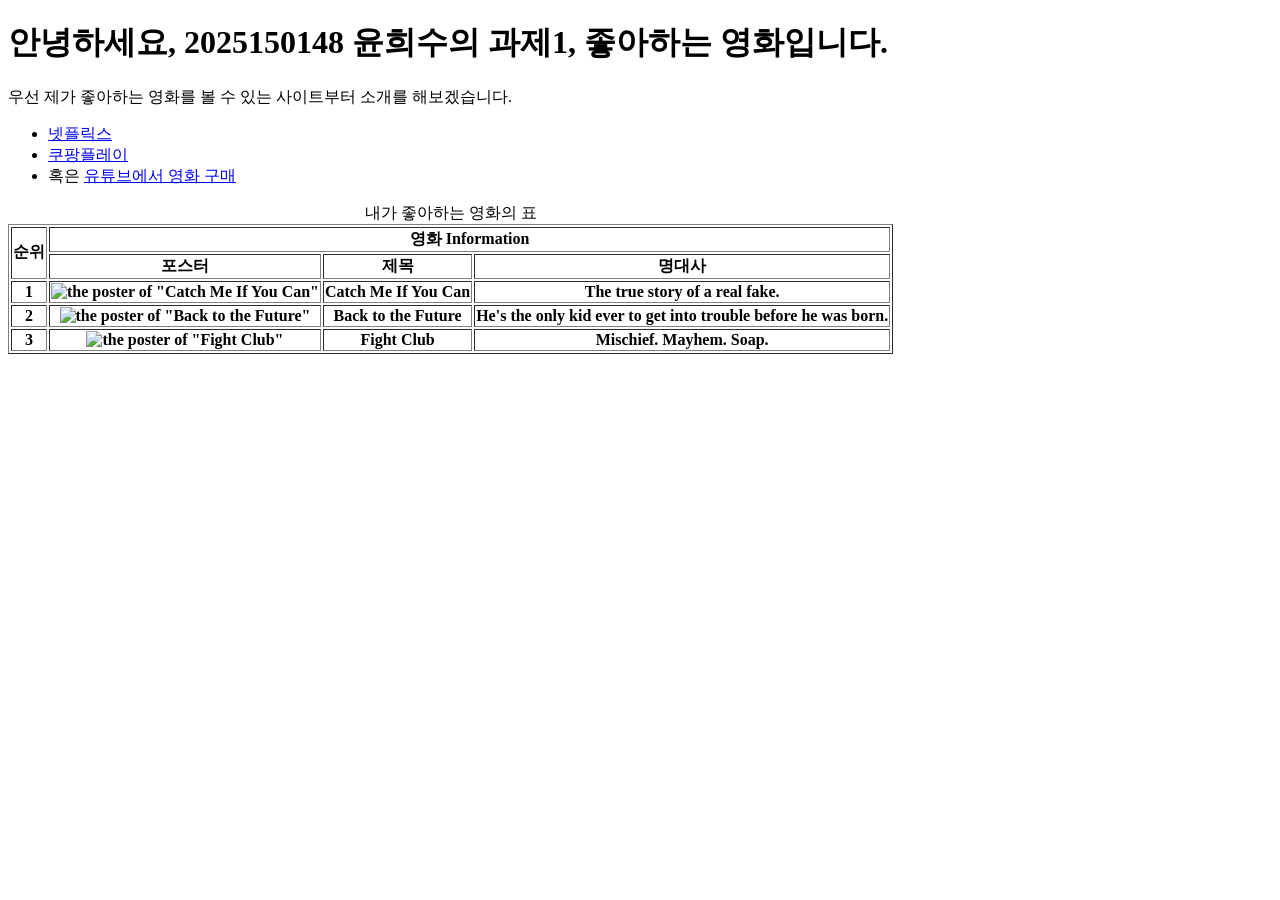
==== LAB1/index.html @ d5c639a6 "lab1 completed" ====
<!DOCTYPE html>
<html>
    <head>
        <meta charset="utf-8">
        <title>LAB1</title>
    </head>
    <body>
        <h1>안녕하세요, 2025150148 윤희수의 과제1, 좋아하는 영화입니다.</h1>
        <p>우선 제가 좋아하는 영화를 볼 수 있는 사이트부터 소개를 해보겠습니다.</p>
        <ul>
            <li> <a href="https://www.netflix.com/kr/"> 넷플릭스 </a></li>
            <li> <a href="https://www.coupangplay.com/"> 쿠팡플레이 </a></li>
            <li> 혹은 <a href="https://www.youtube.com/">유튜브에서 영화 구매</a></li>
        </ul>
    <table border="1">
        <caption>내가 좋아하는 영화의 표</caption>
        <thead>
            <tr>
                <th rowspan="2">순위</th>
                <th colspan="3">영화 Information</th>
            </tr>
            <tr>
                <th>포스터</th>
                <th>제목</th>
                <th>명대사</th>
            </tr>
        </thead>
        <tbody>
            <tr>
                <th>1</th>
                <th><img src = "https://images.velog.io/images/drv98/post/25c5c442-a1aa-4aa4-b5ec-87fee29b8f4f/image.png   " alt = "the poster of &quot;Catch Me If You Can&quot;" width="50px" ></th>
                <th>Catch Me If You Can</th>
                <th>The true story of a real fake.</th>
            </tr>
            <tr>
                <th>2</th>
                <th><img src = "https://images.velog.io/images/drv98/post/25c5c442-a1aa-4aa4-b5ec-87fee29b8f4f/image.png   " alt = "the poster of &quot;Back to the Future&quot;" width="50px" ></th>
                <th>Back to the Future</th>
                <th>He's the only kid ever to get into trouble before he was born.</th>
            </tr>
            <tr>
                <th>3</th>
                <th><img src = "https://images.velog.io/images/drv98/post/25c5c442-a1aa-4aa4-b5ec-87fee29b8f4f/image.png   " alt = "the poster of &quot;Fight Club&quot;" width="50px" ></th>
                <th>Fight Club</th>
                <th>Mischief. Mayhem. Soap.</th>
            </tr>
        </tbody>
    </table>
    </body>
</html>
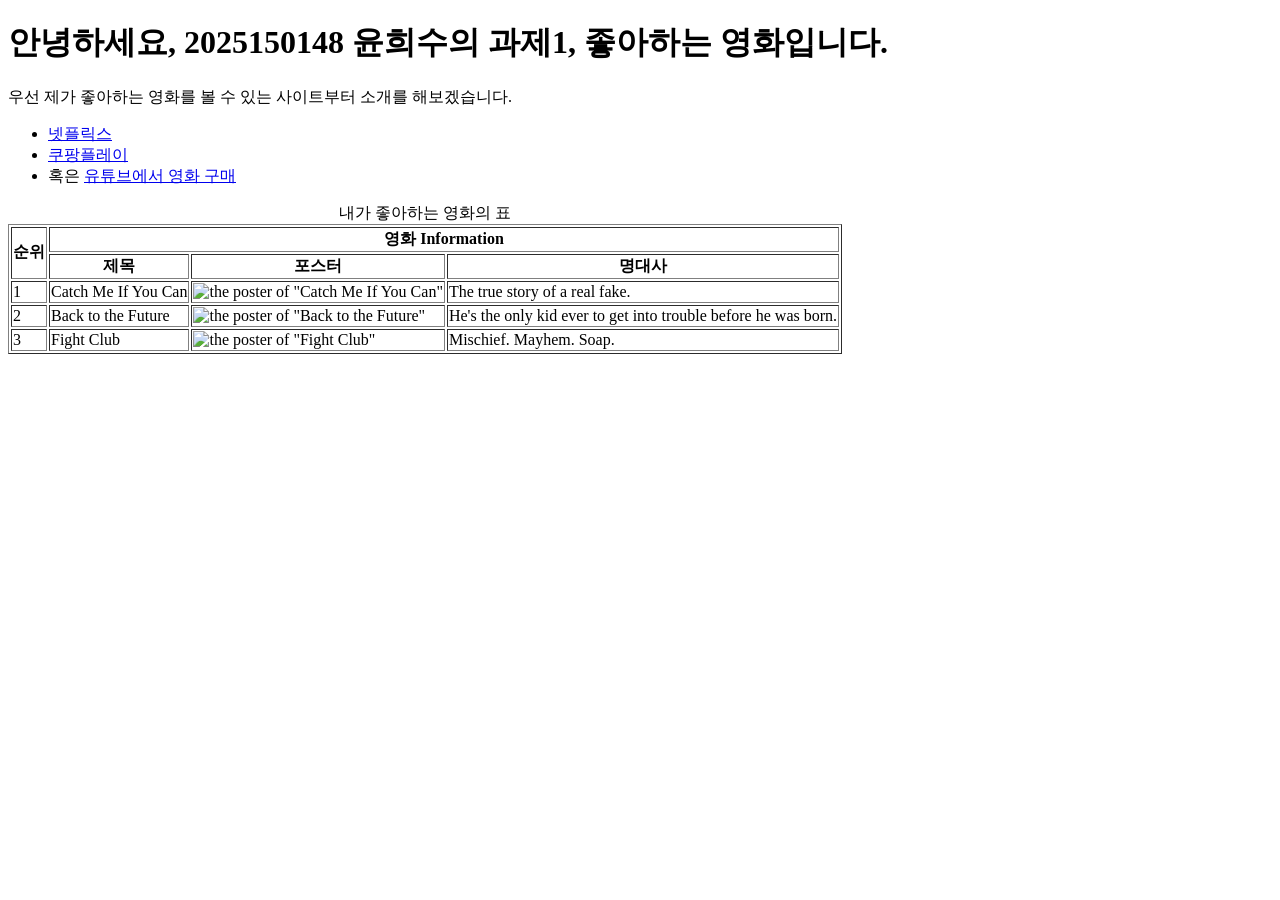
==== commit f88390bb: "LAB1 수정" ====
--- a/LAB1/index.html
+++ b/LAB1/index.html
@@ -14,35 +14,38 @@
         </ul>
     <table border="1">
         <caption>내가 좋아하는 영화의 표</caption>
-        <thead>
+        <tdead>
             <tr>
                 <th rowspan="2">순위</th>
                 <th colspan="3">영화 Information</th>
             </tr>
             <tr>
+                <th>제목</th>
                 <th>포스터</th>
-                <th>제목</th>
                 <th>명대사</th>
             </tr>
-        </thead>
+        </tdead>
         <tbody>
             <tr>
-                <th>1</th>
-                <th><img src = "https://images.velog.io/images/drv98/post/25c5c442-a1aa-4aa4-b5ec-87fee29b8f4f/image.png   " alt = "the poster of &quot;Catch Me If You Can&quot;" width="50px" ></th>
-                <th>Catch Me If You Can</th>
-                <th>The true story of a real fake.</th>
+                <td>1</td>
+                <td>Catch Me If You Can</td>
+                <td><img src = "https://upload.wikimedia.org/wikipedia/en/4/4d/Catch_Me_If_You_Can_2002_movie.jpg" alt = "the poster of &quot;Catch Me If You Can&quot;" width="300" height="500" ></td>
+                
+                <td>The true story of a real fake.</td>
             </tr>
             <tr>
-                <th>2</th>
-                <th><img src = "https://images.velog.io/images/drv98/post/25c5c442-a1aa-4aa4-b5ec-87fee29b8f4f/image.png   " alt = "the poster of &quot;Back to the Future&quot;" width="50px" ></th>
-                <th>Back to the Future</th>
-                <th>He's the only kid ever to get into trouble before he was born.</th>
+                <td>2</td>
+                <td>Back to the Future</td>
+                <td><img src = "https://encrypted-tbn0.gstatic.com/images?q=tbn:ANd9GcSMW80Aj5bF2P8kvoPud-bTPdUlXOXr8j6vxg&s" alt = "the poster of &quot;Back to the Future&quot;" width="300" height="500" ></td>
+                
+                <td>He's the only kid ever to get into trouble before he was born.</td>
             </tr>
             <tr>
-                <th>3</th>
-                <th><img src = "https://images.velog.io/images/drv98/post/25c5c442-a1aa-4aa4-b5ec-87fee29b8f4f/image.png   " alt = "the poster of &quot;Fight Club&quot;" width="50px" ></th>
-                <th>Fight Club</th>
-                <th>Mischief. Mayhem. Soap.</th>
+                <td>3</td>
+                <td>Fight Club</td>
+                <td><img src = "https://m.media-amazon.com/images/M/MV5BOTgyOGQ1NDItNGU3Ny00MjU3LTg2YWEtNmEyYjBiMjI1Y2M5XkEyXkFqcGc@._V1_QL75_UX190_CR0,2,190,281_.jpg" alt = "the poster of &quot;Fight Club&quot;" width="300" height="500" ></td>
+                
+                <td>Mischief. Mayhem. Soap.</td>
             </tr>
         </tbody>
     </table>
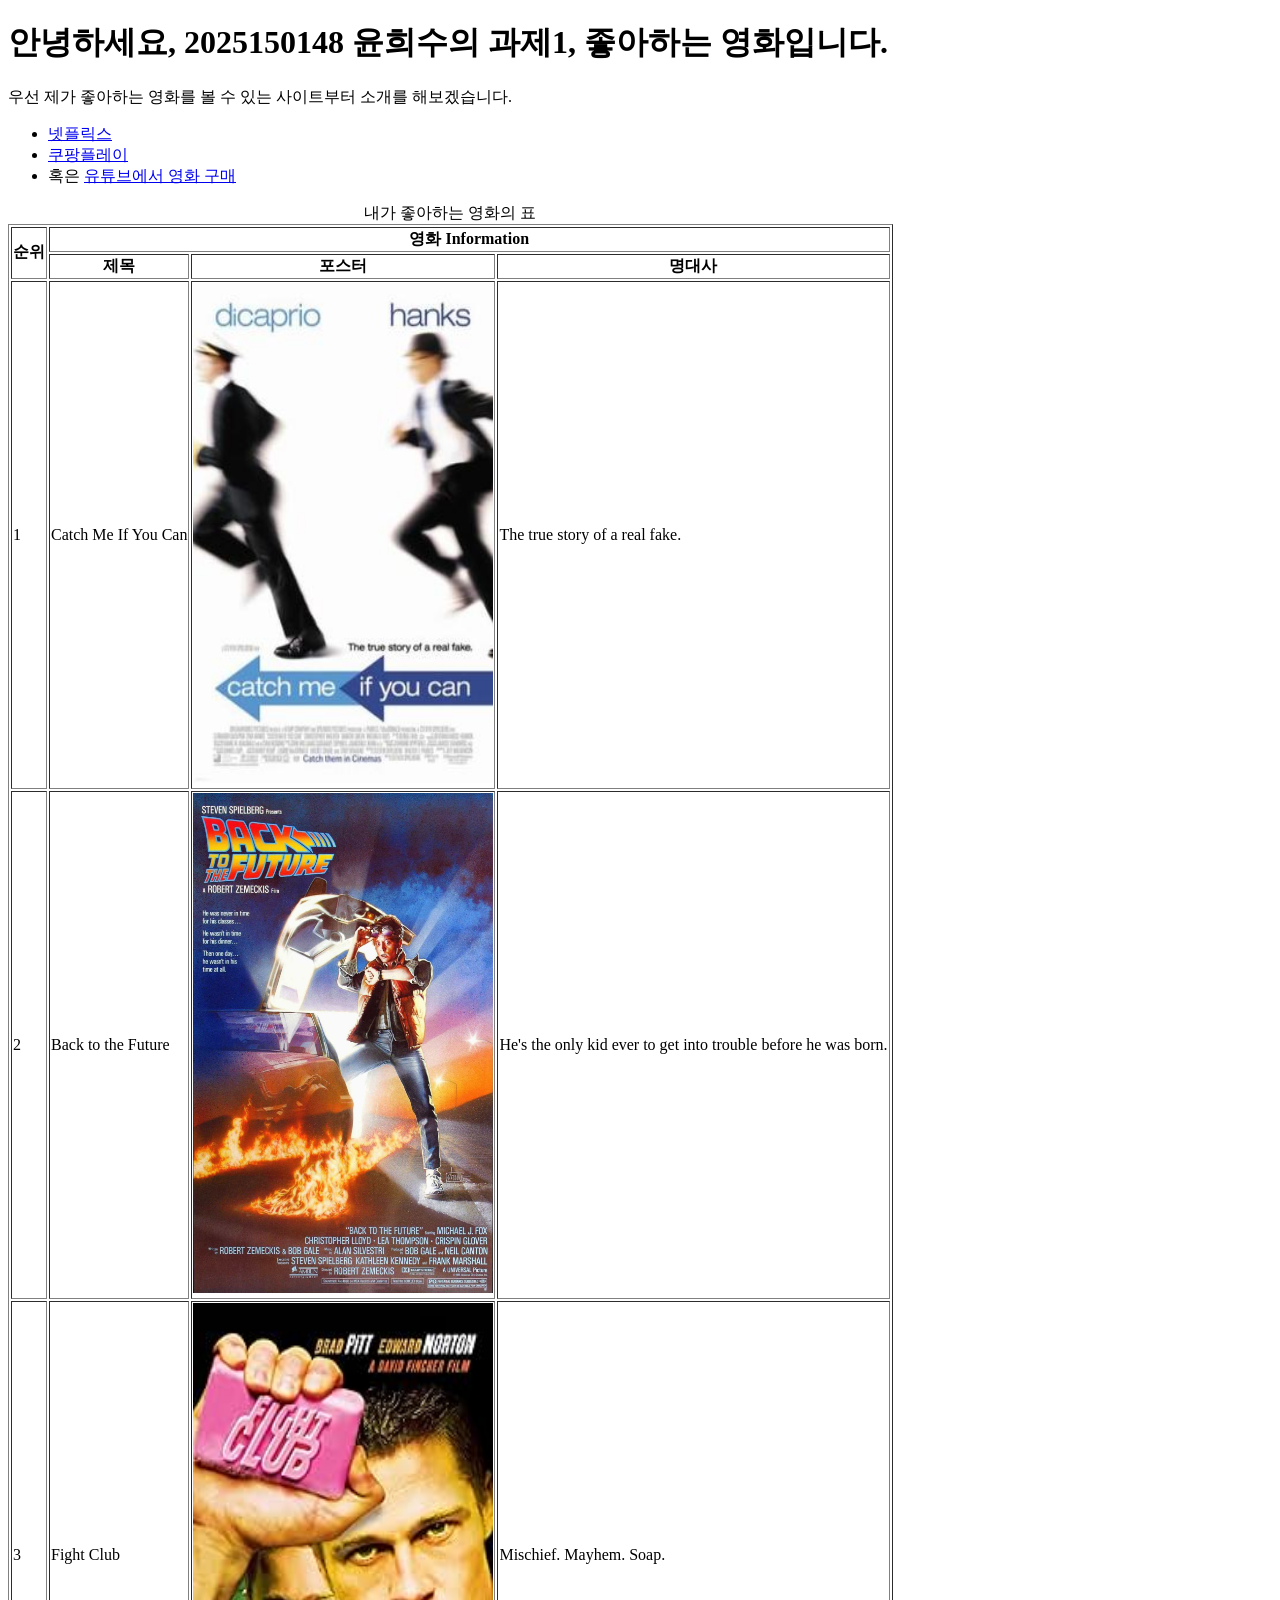
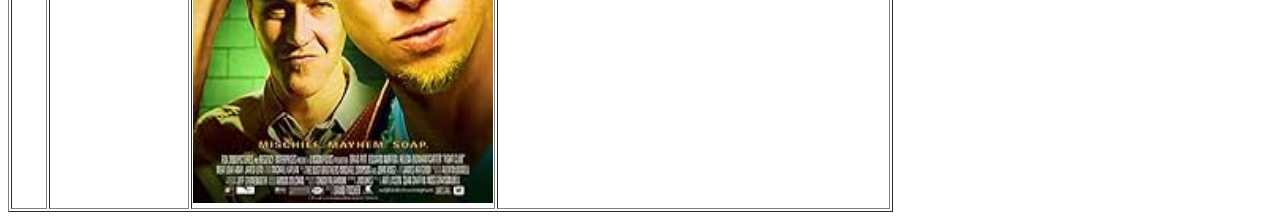
==== commit 296bbd90: "LAB1 FINAL" ====
--- a/LAB1/index.html
+++ b/LAB1/index.html
@@ -29,22 +29,19 @@
             <tr>
                 <td>1</td>
                 <td>Catch Me If You Can</td>
-                <td><img src = "https://upload.wikimedia.org/wikipedia/en/4/4d/Catch_Me_If_You_Can_2002_movie.jpg" alt = "the poster of &quot;Catch Me If You Can&quot;" width="300" height="500" ></td>
-                
+                <td><img src = "CatchMeIfYouCan.png" alt = "the poster of &quot;Catch Me If You Can&quot;" width="300" height="500" ></td>
                 <td>The true story of a real fake.</td>
             </tr>
             <tr>
                 <td>2</td>
                 <td>Back to the Future</td>
-                <td><img src = "https://encrypted-tbn0.gstatic.com/images?q=tbn:ANd9GcSMW80Aj5bF2P8kvoPud-bTPdUlXOXr8j6vxg&s" alt = "the poster of &quot;Back to the Future&quot;" width="300" height="500" ></td>
-                
+                <td><img src = "BackToTheFuture.png" alt = "the poster of &quot;Back to the Future&quot;" width="300" height="500" ></td>
                 <td>He's the only kid ever to get into trouble before he was born.</td>
             </tr>
             <tr>
                 <td>3</td>
                 <td>Fight Club</td>
-                <td><img src = "https://m.media-amazon.com/images/M/MV5BOTgyOGQ1NDItNGU3Ny00MjU3LTg2YWEtNmEyYjBiMjI1Y2M5XkEyXkFqcGc@._V1_QL75_UX190_CR0,2,190,281_.jpg" alt = "the poster of &quot;Fight Club&quot;" width="300" height="500" ></td>
-                
+                <td><img src = "FightClub.png" alt = "the poster of &quot;Fight Club&quot;" width="300" height="500" ></td>
                 <td>Mischief. Mayhem. Soap.</td>
             </tr>
         </tbody>
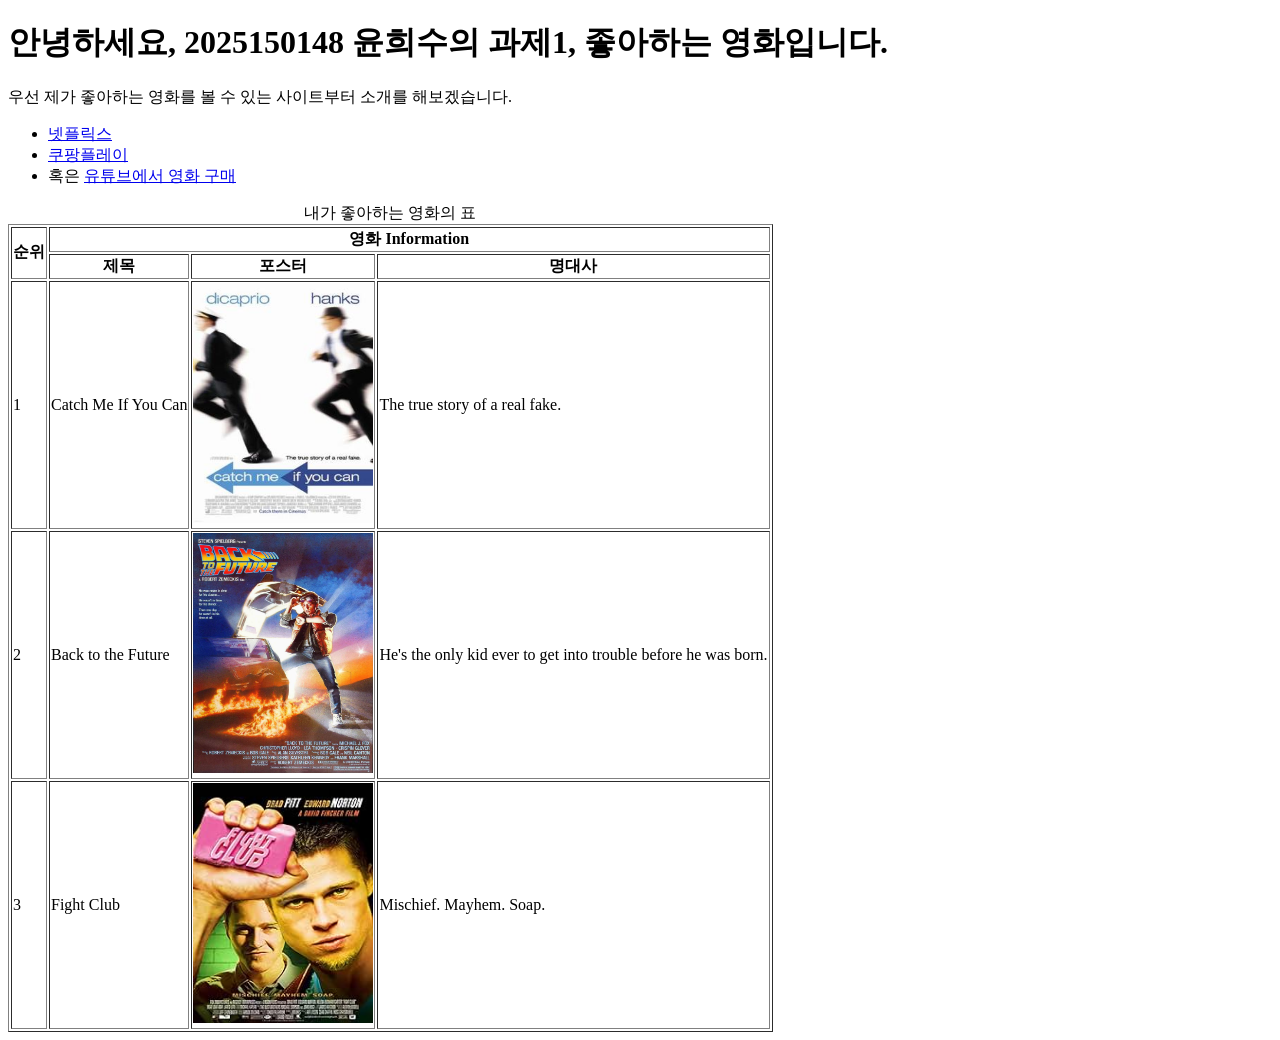
==== commit bcb8b4ae: "LAB1 LAST" ====
--- a/LAB1/index.html
+++ b/LAB1/index.html
@@ -29,19 +29,19 @@
             <tr>
                 <td>1</td>
                 <td>Catch Me If You Can</td>
-                <td><img src = "CatchMeIfYouCan.png" alt = "the poster of &quot;Catch Me If You Can&quot;" width="300" height="500" ></td>
+                <td><img src = "CatchMeIfYouCan.png" alt = "the poster of &quot;Catch Me If You Can&quot;" width="180" height="240" ></td>
                 <td>The true story of a real fake.</td>
             </tr>
             <tr>
                 <td>2</td>
                 <td>Back to the Future</td>
-                <td><img src = "BackToTheFuture.png" alt = "the poster of &quot;Back to the Future&quot;" width="300" height="500" ></td>
+                <td><img src = "BackToTheFuture.png" alt = "the poster of &quot;Back to the Future&quot;" width="180" height="240" ></td>
                 <td>He's the only kid ever to get into trouble before he was born.</td>
             </tr>
             <tr>
                 <td>3</td>
                 <td>Fight Club</td>
-                <td><img src = "FightClub.png" alt = "the poster of &quot;Fight Club&quot;" width="300" height="500" ></td>
+                <td><img src = "FightClub.png" alt = "the poster of &quot;Fight Club&quot;" width="180" height="240" ></td>
                 <td>Mischief. Mayhem. Soap.</td>
             </tr>
         </tbody>
